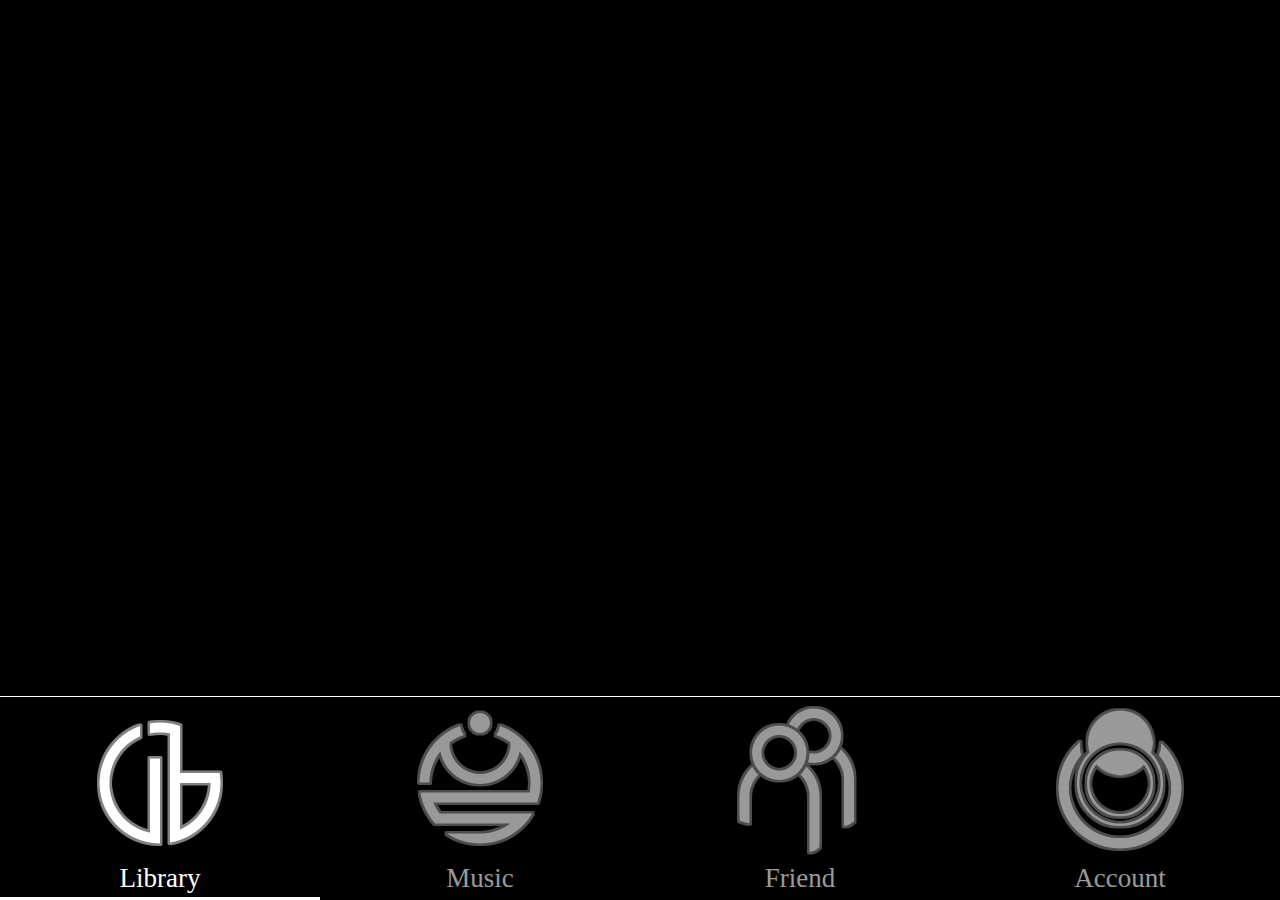
==== index.html @ 606f6728 "path changed" ====
<html>
<head>
<meta name="viewport" content="width=device-width, initial-scale=1.0" charset="utf-8">
</head>
<body>
<script src='plugins/jquery-3.3.1.min.js'></script>
<link rel='stylesheet' type='text/css' href='index.css'>
<script src='index.js'></script>

<!-- BEGIN navigation -->
<link rel='stylesheet' type='text/css' href='components/navigation.css'>
	<div id='navigation'>
		<div>
			<img src='assets/library.white.png'><br>
			<span><script>document.write(R.lang.library)</script></span>
		</div>
		<div>
			<img src='assets/music.white.png'><br>
			<span><script>document.write(R.lang.music)</script></span>
		</div>
		<div>
			<img src='assets/friend.white.png'><br>
			<span><script>document.write(R.lang.friend)</script></span>
		</div>
		<div>
			<img src='assets/account.white.png'><br>
			<span><script>document.write(R.lang.account)</script></span>
		</div>
	</div>
<script src='components/navigation.js'></script>
<!-- END navigation -->


</body></html>
---- index.css ----
html, body {
	margin: 0;
	padding: 0;
}
---- components/navigation.css ----
#navigation {
	position: fixed;
	bottom: 0;
	width: 100vw;
	text-align: center;
	border-top: 1px solid;
}

#navigation div {
	width: 25vw;
	float: left;
	padding: 6px 0;
	opacity: 0.6;
}

#navigation img {
	width: 50%;
}

#navigation span {
	font-size: 3vmin;
}

#navigation div.on {
	opacity: 1;
	padding-bottom: 3px;
	border-bottom: 3px solid;
}

#navigation.black {
	background-color: black;
}
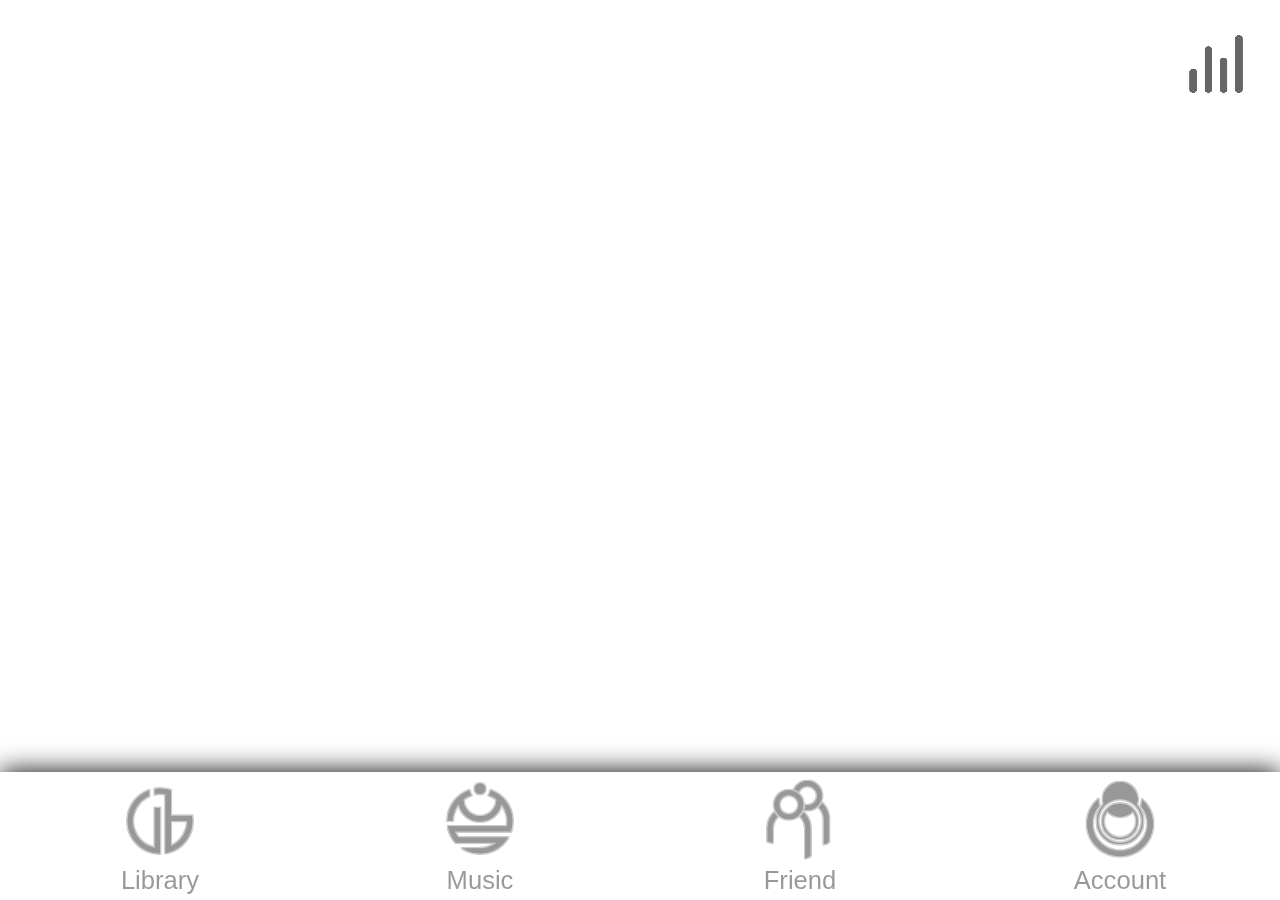
==== commit 2093f2f3: "2018-4-21" ====
--- a/index.html
+++ b/index.html
@@ -1,34 +1,70 @@
+<!DOCTYPE html>
 <html>
 <head>
-<meta name="viewport" content="width=device-width, initial-scale=1.0" charset="utf-8">
+<meta charset="utf-8">
+<title>PlayerTestV3</title>
+<meta name="viewport" content="width=device-width, initial-scale=1.0, user-scalable=0, minimum-scale=1.0, maximum-scale=1.0">
+<link rel='stylesheet' type='text/css' href='components/navigation.css'>
+<link rel='stylesheet' type='text/css' href='components/playerEntry.css'>
+
+<link rel='stylesheet' type='text/css' href='index.css'>
 </head>
 <body>
 <script src='plugins/jquery-3.3.1.min.js'></script>
-<link rel='stylesheet' type='text/css' href='index.css'>
+<script src='plugins/transform.js'></script>
+<script src='plugins/alloy_touch.js'></script>
+
+<script src='components/navigation.js'></script>
+<script src='components/playerEntry.js'></script>
+
 <script src='index.js'></script>
 
-<!-- BEGIN navigation -->
-<link rel='stylesheet' type='text/css' href='components/navigation.css'>
+<div class='activity' id='mainActivity'>
+	<!-- BEGIN container -->
+	<div id='container'>
+	
+	</div>
+	<!-- END container -->
+
+	<!-- BEGIN playerEntry -->
+	<div id='playerEntry'>
+		<canvas width='320' height='320'>
+			?
+		</canvas>
+	</div>
+	<!-- END playerEntry -->
+	
+	<!-- BEGIN navigation -->
 	<div id='navigation'>
 		<div>
-			<img src='assets/library.white.png'><br>
-			<span><script>document.write(R.lang.library)</script></span>
+			<img src='assets/library.white.png'>
+			<span><script>document.write(R.string.library)</script></span>
 		</div>
 		<div>
-			<img src='assets/music.white.png'><br>
-			<span><script>document.write(R.lang.music)</script></span>
+			<img src='assets/music.white.png'>
+			<span><script>document.write(R.string.music)</script></span>
 		</div>
 		<div>
-			<img src='assets/friend.white.png'><br>
-			<span><script>document.write(R.lang.friend)</script></span>
+			<img src='assets/friend.white.png'>
+			<span><script>document.write(R.string.friend)</script></span>
 		</div>
 		<div>
-			<img src='assets/account.white.png'><br>
-			<span><script>document.write(R.lang.account)</script></span>
+			<img src='assets/account.white.png'>
+			<span><script>document.write(R.string.account)</script></span>
 		</div>
 	</div>
-<script src='components/navigation.js'></script>
-<!-- END navigation -->
+	<!-- END navigation -->
+</div>
 
+<!-- Ready -->
+<script>
+/* Initialize components */
+var playerEntry = new PlayerEntry();
+var navigation = new Navigation();
 
-</body></html>+/* Prepare */
+refreshColor();
+linking();
+</script>
+</body>
+</html>--- a/components/navigation.css
+++ b/components/navigation.css
@@ -1,32 +1,76 @@
+:root {
+	--navigation-height: 10vmax;
+	--navigation-opacity-off: 0.4;
+	--navigation-opacity-on: 1;
+	--navigation-bg-black: rgba(0,0,0,0.8);
+	--navigation-bg-white: rgba(255,255,255,0.8);
+	--navigation-divAnimeTime: 0.5s;
+	--navigation-front-end-padding: 6px;
+	--navigation-font-size: 2vmax;
+	--navigation-shadow: 0 0 2vmax;
+}
+
 #navigation {
 	position: fixed;
+	left: 0;
 	bottom: 0;
 	width: 100vw;
 	text-align: center;
-	border-top: 1px solid;
+	height: var(--navigation-height);
+	box-shadow: var(--navigation-shadow);
+	background-color: var(--navigation-bg-white);
 }
 
-#navigation div {
+#navigation > div {
 	width: 25vw;
 	float: left;
-	padding: 6px 0;
-	opacity: 0.6;
+	padding: var(--navigation-front-end-padding) 0;
+	opacity: var(--navigation-opacity-off);
+	animation: navigationDivOff var(--navigation-divAnimeTime) linear;
 }
 
 #navigation img {
-	width: 50%;
+	height: calc(
+		var(--navigation-height)
+		- var(--navigation-font-size)
+		- (var(--navigation-front-end-padding) * 2)
+		- (var(--navigation-front-end-padding) / 2)
+		- 1px
+	);
+	max-width: 90%;
 }
 
 #navigation span {
-	font-size: 3vmin;
+	display: block;
+	font-size: var(--navigation-font-size);
+	line-height: var(--navigation-font-size);
 }
 
-#navigation div.on {
-	opacity: 1;
-	padding-bottom: 3px;
-	border-bottom: 3px solid;
+#navigation > div.on {
+	opacity: var(--navigation-opacity-on);
+	padding-bottom: calc(var(--navigation-front-end-padding) / 2);
+	border-bottom: calc(var(--navigation-front-end-padding) / 2) solid;
+	animation: navigationDivOn var(--navigation-divAnimeTime) linear;
 }
 
 #navigation.black {
-	background-color: black;
+	background-color: var(--navigation-bg-black);
+}
+
+@keyframes navigationDivOn {
+	from {
+		opacity: var(--navigation-opacity-off);
+		border-radius: calc(var(--navigation-font-size) * 1.5);
+	} to {
+		opacity: var(--navigation-opacity-on);
+		border-radius: 0;
+	}
+}
+
+@keyframes navigationDivOff {
+	from {
+		opacity: var(--navigation-opacity-on);
+	} to {
+		opacity: var(--navigation-opacity-off);
+	}
 }--- a/components/playerEntry.css
+++ b/components/playerEntry.css
@@ -0,0 +1,24 @@
+:root {
+	--playerEntry-height: 10vmax;
+	--playerEntry-stop-opacity: 0.6;
+	--playerEntry-run-opacity: 1;
+}
+
+#playerEntry {
+	position: fixed;
+	top: 0;
+	right: 0;
+	height: var(--playerEntry-height);
+	width: var(--playerEntry-height);
+	opacity: var(--playerEntry-stop-opacity);
+}
+
+#playerEntry canvas {
+	width: 60%;
+	height: 50%;
+	margin: 25% 20%;
+}
+
+#playerEntry.run {
+	opacity: var(--playerEntry-run-opacity);
+}--- a/index.css
+++ b/index.css
@@ -1,4 +1,18 @@
 html, body {
 	margin: 0;
 	padding: 0;
+	font-family: Arial, Helvetica, sans-serif;
+}
+
+.activity {
+	position: fixed;
+	left: 0;
+	top: 0;
+	height: 100vh;
+	width: 100vw;
+	display: none;
+}
+
+#mainActivity {
+	display: initial;
 }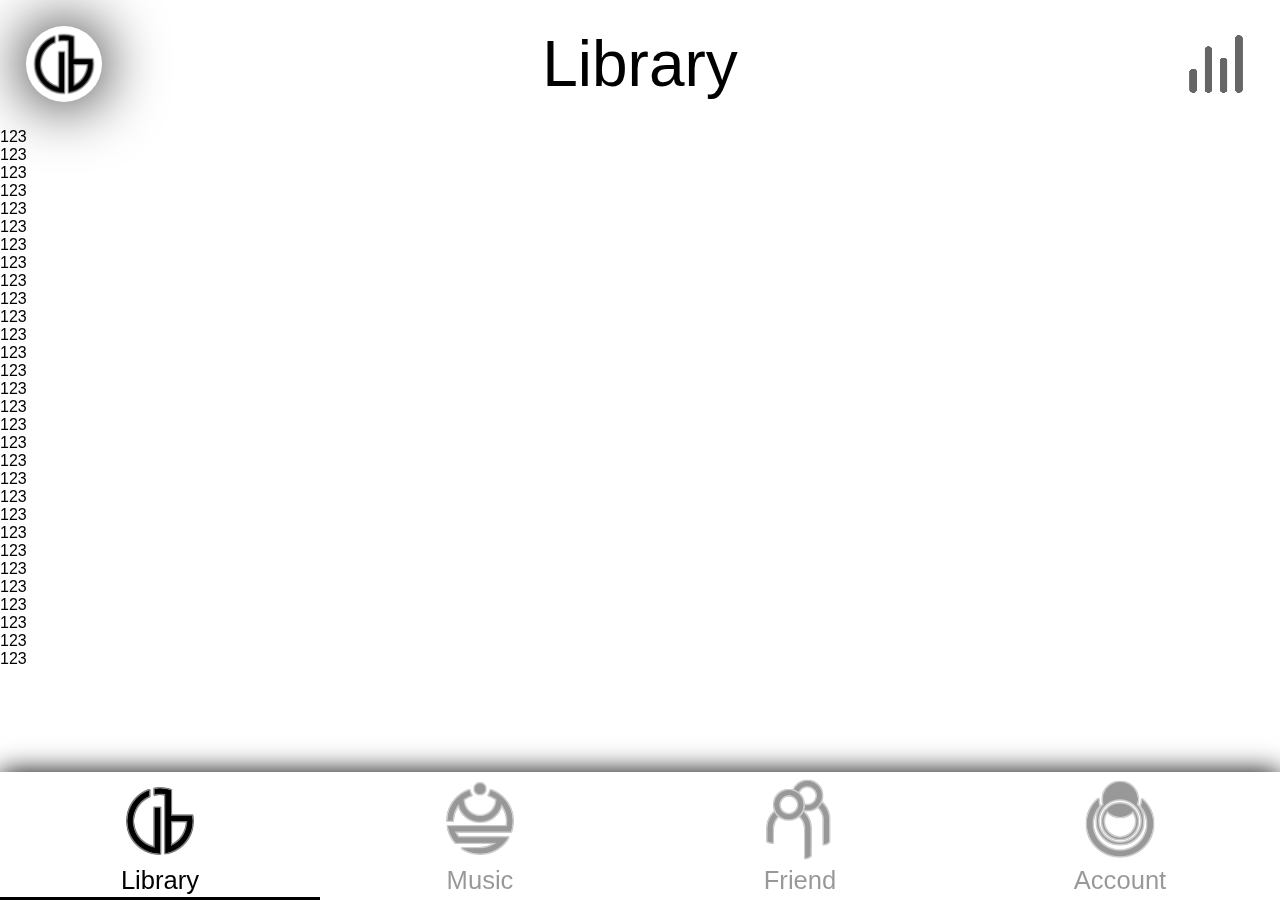
==== commit 6b26f227: "2018-04-22" ====
--- a/index.html
+++ b/index.html
@@ -4,8 +4,10 @@
 <meta charset="utf-8">
 <title>PlayerTestV3</title>
 <meta name="viewport" content="width=device-width, initial-scale=1.0, user-scalable=0, minimum-scale=1.0, maximum-scale=1.0">
+
 <link rel='stylesheet' type='text/css' href='components/navigation.css'>
 <link rel='stylesheet' type='text/css' href='components/playerEntry.css'>
+<link rel='stylesheet' type='text/css' href='components/library.css'>
 
 <link rel='stylesheet' type='text/css' href='index.css'>
 </head>
@@ -16,25 +18,38 @@
 
 <script src='components/navigation.js'></script>
 <script src='components/playerEntry.js'></script>
+<script src='components/library.js'></script>
 
 <script src='index.js'></script>
 
-<div class='activity' id='mainActivity'>
-	<!-- BEGIN container -->
-	<div id='container'>
-	
+<!-- Storyboard Entry -->
+<div class='activity'>
+	<div class='container'>
+		<!-- Component library --><div id='library'>
+			<div>
+				<img src='assets/library.white.png'><div><script>document.write(R.string.library)</script></div>
+			</div>
+			<div><script>for(abc=0;abc<30;abc++){document.write('123<br>')}</script></div>
+		</div><!-- Component music --><div id='music'>
+			<div><script>document.write(R.string.music)</script></div>
+			<div></div>
+		</div><!-- Component friend --><div id='friend'>
+			<div><script>document.write(R.string.friend)</script></div>
+			<div></div>
+		</div><!-- Component account --><div id='account'>
+			<div><script>document.write(R.string.account)</script></div>
+			<div></div>
+		</div>
 	</div>
-	<!-- END container -->
 
-	<!-- BEGIN playerEntry -->
+	<!-- Component playerEntry -->
 	<div id='playerEntry'>
 		<canvas width='320' height='320'>
 			?
 		</canvas>
 	</div>
-	<!-- END playerEntry -->
 	
-	<!-- BEGIN navigation -->
+	<!-- Component navigation -->
 	<div id='navigation'>
 		<div>
 			<img src='assets/library.white.png'>
@@ -53,7 +68,10 @@
 			<span><script>document.write(R.string.account)</script></span>
 		</div>
 	</div>
-	<!-- END navigation -->
+</div>
+
+<div class='activity'>
+
 </div>
 
 <!-- Ready -->
@@ -61,10 +79,14 @@
 /* Initialize components */
 var playerEntry = new PlayerEntry();
 var navigation = new Navigation();
+var library = new Library();
 
 /* Prepare */
 refreshColor();
 linking();
+
+/* TEST AREA */
+
 </script>
 </body>
 </html>--- a/components/library.css
+++ b/components/library.css
@@ -0,0 +1,40 @@
+:root {
+	
+}
+
+#library > div:last-child {
+	padding-top: var(--index-header-height);
+	padding-bottom: var(--navigation-height);
+	min-height: calc(100vh - var(--navigation-height) - var(--index-header-height));
+}
+
+#library > div:first-child {
+	height: calc(var(--index-header-height) - 1px);
+	background-color: var(--navigation-bg-white);
+	position: fixed;
+	top: 0;
+	left: 0;
+	width: 100vw;
+	z-index: 1;
+}
+
+#library > div.black {
+	background-color: var(--navigation-bg-black);
+}
+
+#library > div:first-child img {
+	border-radius: 50%;
+	margin: calc(var(--index-header-height) * 0.2);
+	height: calc(var(--index-header-height) * 0.6);
+	width: calc(var(--index-header-height) * 0.6);
+	box-shadow: var(--index-header-icon-shadow);
+}
+
+#library > div:first-child div {
+	text-align: center;
+	font-size: var(--index-header-font-size);
+	width: calc(100% - var(--index-header-height) * 2);
+	display: inline-block;
+	line-height: var(--index-header-height);
+	vertical-align: top;
+}--- a/index.css
+++ b/index.css
@@ -1,18 +1,39 @@
+:root {
+	--index-number-of-nav-pages: 4;
+	--index-header-image-width: 20vmax;
+	--index-header-height: 10vmax;
+	--index-header-icon-shadow: 0 0 5vmax;
+	--index-header-font-size: 5vmax;
+}
+
 html, body {
 	margin: 0;
 	padding: 0;
 	font-family: Arial, Helvetica, sans-serif;
 }
 
-.activity {
+body > .activity {
 	position: fixed;
 	left: 0;
 	top: 0;
 	height: 100vh;
 	width: 100vw;
-	display: none;
+	transform:translateX(100vw);
 }
 
-#mainActivity {
-	display: initial;
+body > .activity:first-of-type {
+	transform:translateX(0);
+}
+
+body > .activity > .container {
+	height: 100vh;
+	width: calc(100vw * var(--index-number-of-nav-pages));
+	white-space: nowrap;
+	overflow: scroll;
+}
+
+body > .activity > .container > div {
+	width: 100vw;
+	display: inline-block;
+	vertical-align: top;
 }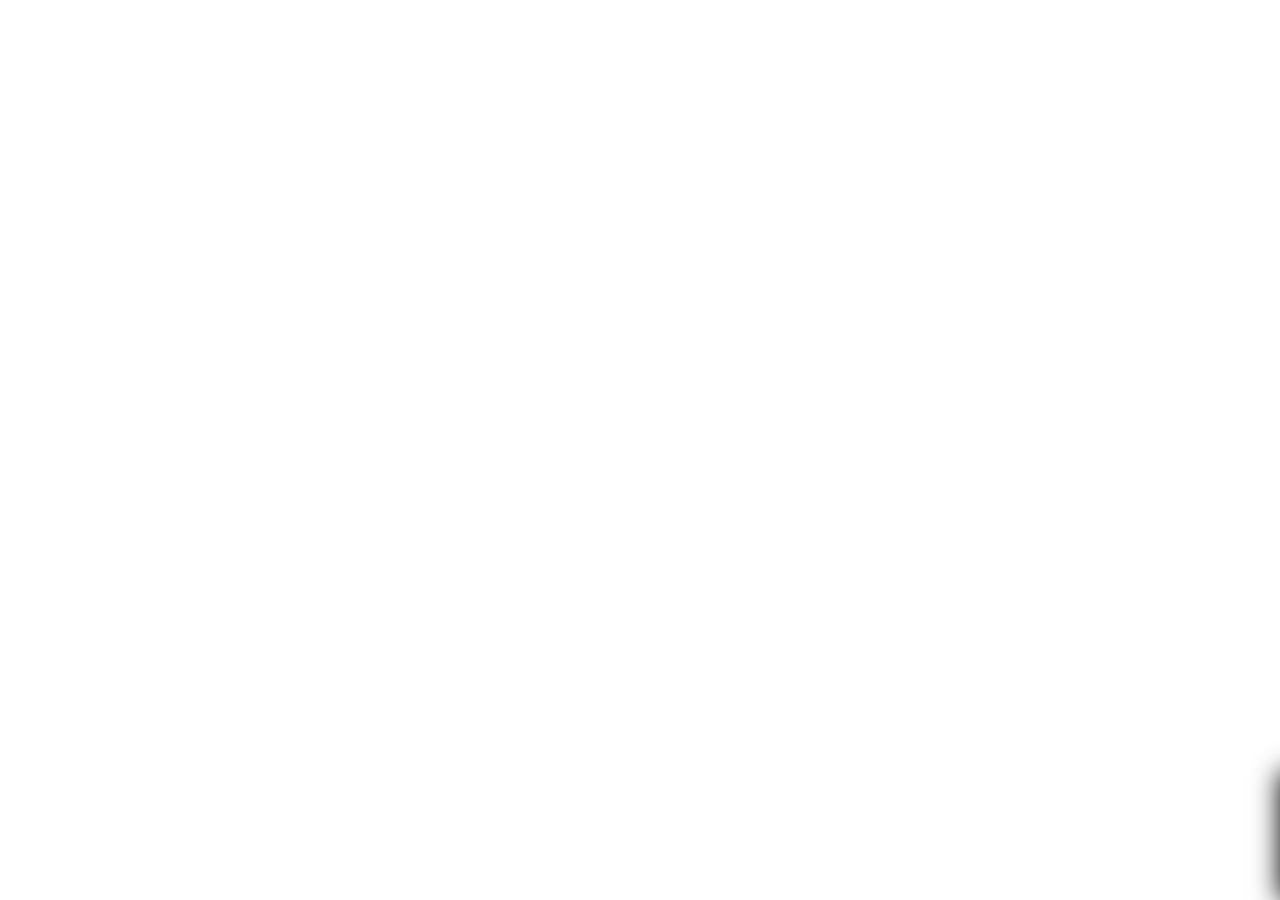
==== commit e6e8ed0b: "2018-4-23" ====
--- a/index.html
+++ b/index.html
@@ -5,9 +5,12 @@
 <title>PlayerTestV3</title>
 <meta name="viewport" content="width=device-width, initial-scale=1.0, user-scalable=0, minimum-scale=1.0, maximum-scale=1.0">
 
-<link rel='stylesheet' type='text/css' href='components/navigation.css'>
-<link rel='stylesheet' type='text/css' href='components/playerEntry.css'>
-<link rel='stylesheet' type='text/css' href='components/library.css'>
+<link rel='stylesheet' type='text/css' href='mainActivity/navigation.css'>
+<link rel='stylesheet' type='text/css' href='mainActivity/playerEntry.css'>
+<link rel='stylesheet' type='text/css' href='mainActivity/library.css'>
+<link rel='stylesheet' type='text/css' href='mainActivity/music.css'>
+<link rel='stylesheet' type='text/css' href='mainActivity/friend.css'>
+<link rel='stylesheet' type='text/css' href='mainActivity/account.css'>
 
 <link rel='stylesheet' type='text/css' href='index.css'>
 </head>
@@ -16,28 +19,37 @@
 <script src='plugins/transform.js'></script>
 <script src='plugins/alloy_touch.js'></script>
 
-<script src='components/navigation.js'></script>
-<script src='components/playerEntry.js'></script>
-<script src='components/library.js'></script>
+<script src='mainActivity/navigation.js'></script>
+<script src='mainActivity/playerEntry.js'></script>
+<script src='mainActivity/library.js'></script>
+<script src='mainActivity/music.js'></script>
+<script src='mainActivity/friend.js'></script>
+<script src='mainActivity/account.js'></script>
 
 <script src='index.js'></script>
 
 <!-- Storyboard Entry -->
-<div class='activity'>
+<div class='activity' id='mainActivity'>
 	<div class='container'>
 		<!-- Component library --><div id='library'>
 			<div>
-				<img src='assets/library.white.png'><div><script>document.write(R.string.library)</script></div>
+				<img src='assets/library.white.png'><div><script>document.write(R.string.search)</script></div>
 			</div>
-			<div><script>for(abc=0;abc<30;abc++){document.write('123<br>')}</script></div>
+			<div></div>
 		</div><!-- Component music --><div id='music'>
-			<div><script>document.write(R.string.music)</script></div>
+			<div>
+				<img src='assets/music.white.png'><div><script>document.write(R.string.music)</script></div>
+			</div>
 			<div></div>
 		</div><!-- Component friend --><div id='friend'>
-			<div><script>document.write(R.string.friend)</script></div>
+			<div>
+				<img src='assets/friend.white.png'><div><script>document.write(R.string.friend)</script></div>
+			</div>
 			<div></div>
 		</div><!-- Component account --><div id='account'>
-			<div><script>document.write(R.string.account)</script></div>
+			<div>
+				<img src='assets/account.white.png'><div><script>document.write(R.string.account)</script></div>
+			</div>
 			<div></div>
 		</div>
 	</div>
@@ -70,16 +82,21 @@
 	</div>
 </div>
 
-<div class='activity'>
-
+<div class='activity' id='playerActivity'>
+	
 </div>
 
-<!-- Ready -->
 <script>
+/* Ready */
+setupLocalStorage();
+
 /* Initialize components */
 var playerEntry = new PlayerEntry();
 var navigation = new Navigation();
 var library = new Library();
+var music = new Music();
+var friend = new Friend();
+var account = new Account();
 
 /* Prepare */
 refreshColor();
--- a/mainActivity/navigation.css
+++ b/mainActivity/navigation.css
@@ -0,0 +1,76 @@
+:root {
+	--navigation-height: 10vmax;
+	--navigation-opacity-off: 0.4;
+	--navigation-opacity-on: 1;
+	--navigation-bg-black: rgba(0,0,0,0.8);
+	--navigation-bg-white: rgba(255,255,255,0.8);
+	--navigation-divAnimeTime: 0.5s;
+	--navigation-front-end-padding: 6px;
+	--navigation-font-size: 2vmax;
+	--navigation-shadow: 0 0 2vmax;
+}
+
+#navigation {
+	position: fixed;
+	left: 0;
+	bottom: 0;
+	width: 100vw;
+	text-align: center;
+	height: var(--navigation-height);
+	box-shadow: var(--navigation-shadow);
+	background-color: var(--navigation-bg-white);
+}
+
+#navigation > div {
+	width: 25vw;
+	float: left;
+	padding: var(--navigation-front-end-padding) 0;
+	opacity: var(--navigation-opacity-off);
+	animation: navigationDivOff var(--navigation-divAnimeTime) linear;
+}
+
+#navigation img {
+	height: calc(
+		var(--navigation-height)
+		- var(--navigation-font-size)
+		- (var(--navigation-front-end-padding) * 2)
+		- (var(--navigation-front-end-padding) / 2)
+		- 1px
+	);
+	max-width: 90%;
+}
+
+#navigation span {
+	display: block;
+	font-size: var(--navigation-font-size);
+	line-height: var(--navigation-font-size);
+}
+
+#navigation > div.on {
+	opacity: var(--navigation-opacity-on);
+	padding-bottom: calc(var(--navigation-front-end-padding) / 2);
+	border-bottom: calc(var(--navigation-front-end-padding) / 2) solid;
+	animation: navigationDivOn var(--navigation-divAnimeTime) linear;
+}
+
+#navigation.black {
+	background-color: var(--navigation-bg-black);
+}
+
+@keyframes navigationDivOn {
+	from {
+		opacity: var(--navigation-opacity-off);
+		border-radius: calc(var(--navigation-font-size) * 1.5);
+	} to {
+		opacity: var(--navigation-opacity-on);
+		border-radius: 0;
+	}
+}
+
+@keyframes navigationDivOff {
+	from {
+		opacity: var(--navigation-opacity-on);
+	} to {
+		opacity: var(--navigation-opacity-off);
+	}
+}--- a/mainActivity/playerEntry.css
+++ b/mainActivity/playerEntry.css
@@ -0,0 +1,28 @@
+:root {
+	--playerEntry-height: 10vmax;
+	--playerEntry-stop-opacity: 0.6;
+	--playerEntry-run-opacity: 1;
+}
+
+#playerEntry {
+	position: fixed;
+	top: 0;
+	right: 0;
+	height: var(--playerEntry-height);
+	width: var(--playerEntry-height);
+	opacity: var(--playerEntry-stop-opacity);
+}
+
+#playerEntry:active {
+	opacity: var(--playerEntry-run-opacity);
+}
+
+#playerEntry canvas {
+	width: 60%;
+	height: 50%;
+	margin: 25% 20%;
+}
+
+#playerEntry.run {
+	opacity: var(--playerEntry-run-opacity);
+}--- a/mainActivity/library.css
+++ b/mainActivity/library.css
@@ -0,0 +1,54 @@
+:root {
+	--library-search-border-width: 2px;
+	--library-opacity-on: 1;
+	--library-opacity-off: 0.6;
+}
+
+#library > div:last-child {
+	padding-top: var(--index-header-height);
+	padding-bottom: var(--navigation-height);
+	min-height: calc(100vh - var(--navigation-height) - var(--index-header-height));
+}
+
+#library > div:first-child {
+	height: calc(var(--index-header-height) - 1px);
+	background-color: var(--navigation-bg-white);
+	position: fixed;
+	top: 0;
+	width: 100vw;
+	z-index: 1;
+}
+
+#library > div.black {
+	background-color: var(--navigation-bg-black);
+}
+
+#library > div:first-child img {
+	border-radius: 50%;
+	margin: calc(var(--index-header-height) * 0.2);
+	height: calc(var(--index-header-height) * 0.6);
+	width: calc(var(--index-header-height) * 0.6);
+	box-shadow: var(--index-header-icon-shadow);
+	opacity: var(--library-opacity-off);
+}
+
+#library > div:first-child img:active {
+	opacity: var(--library-opacity-on);
+}
+
+#library > div:first-child div {
+	vertical-align: top;
+	text-align: center;
+	font-size: calc(var(--index-header-font-size) / 2);
+	width: calc(100% - var(--index-header-height) * 3);
+	display: inline-block;
+	line-height: calc(var(--index-header-height) / 2);
+	border-radius: calc(var(--index-header-font-size) / 2);
+	border: var(--library-search-border-width) solid;
+	opacity: var(--library-opacity-off);
+	margin: calc(var(--index-header-height) / 4 - var(--library-search-border-width)) calc(var(--index-header-height) / 2);
+}
+
+#library > div:first-child div:active {
+	opacity: var(--library-opacity-on);
+}--- a/mainActivity/music.css
+++ b/mainActivity/music.css
@@ -0,0 +1,46 @@
+:root {
+	--music-search-border-width: 2px;
+	--music-opacity-on: 1;
+	--music-opacity-off: 0.6;
+}
+
+#music > div:last-child {
+	padding-top: var(--index-header-height);
+	padding-bottom: var(--navigation-height);
+	min-height: calc(100vh - var(--navigation-height) - var(--index-header-height));
+}
+
+#music > div:first-child {
+	height: calc(var(--index-header-height) - 1px);
+	background-color: var(--navigation-bg-white);
+	position: fixed;
+	top: 0;
+	width: 100vw;
+	z-index: 1;
+}
+
+#music > div.black {
+	background-color: var(--navigation-bg-black);
+}
+
+#music > div:first-child img {
+	border-radius: 50%;
+	margin: calc(var(--index-header-height) * 0.2);
+	height: calc(var(--index-header-height) * 0.6);
+	width: calc(var(--index-header-height) * 0.6);
+	box-shadow: var(--index-header-icon-shadow);
+	opacity: var(--music-opacity-off);
+}
+
+#music > div:first-child img:active {
+	opacity: var(--music-opacity-on);
+}
+
+#music > div:first-child div {
+	vertical-align: top;
+	text-align: center;
+	font-size: calc(var(--index-header-font-size));
+	width: calc(100% - var(--index-header-height) * 2);
+	display: inline-block;
+	line-height: calc(var(--index-header-height));
+}--- a/mainActivity/friend.css
+++ b/mainActivity/friend.css
@@ -0,0 +1,46 @@
+:root {
+	--friend-search-border-width: 2px;
+	--friend-opacity-on: 1;
+	--friend-opacity-off: 0.6;
+}
+
+#friend > div:last-child {
+	padding-top: var(--index-header-height);
+	padding-bottom: var(--navigation-height);
+	min-height: calc(100vh - var(--navigation-height) - var(--index-header-height));
+}
+
+#friend > div:first-child {
+	height: calc(var(--index-header-height) - 1px);
+	background-color: var(--navigation-bg-white);
+	position: fixed;
+	top: 0;
+	width: 100vw;
+	z-index: 1;
+}
+
+#friend > div.black {
+	background-color: var(--navigation-bg-black);
+}
+
+#friend > div:first-child img {
+	border-radius: 50%;
+	margin: calc(var(--index-header-height) * 0.2);
+	height: calc(var(--index-header-height) * 0.6);
+	width: calc(var(--index-header-height) * 0.6);
+	box-shadow: var(--index-header-icon-shadow);
+	opacity: var(--friend-opacity-off);
+}
+
+#friend > div:first-child img:active {
+	opacity: var(--friend-opacity-on);
+}
+
+#friend > div:first-child div {
+	vertical-align: top;
+	text-align: center;
+	font-size: calc(var(--index-header-font-size));
+	width: calc(100% - var(--index-header-height) * 2);
+	display: inline-block;
+	line-height: calc(var(--index-header-height));
+}--- a/mainActivity/account.css
+++ b/mainActivity/account.css
@@ -0,0 +1,46 @@
+:root {
+	--account-search-border-width: 2px;
+	--account-opacity-on: 1;
+	--account-opacity-off: 0.6;
+}
+
+#account > div:last-child {
+	padding-top: var(--index-header-height);
+	padding-bottom: var(--navigation-height);
+	min-height: calc(100vh - var(--navigation-height) - var(--index-header-height));
+}
+
+#account > div:first-child {
+	height: calc(var(--index-header-height) - 1px);
+	background-color: var(--navigation-bg-white);
+	position: fixed;
+	top: 0;
+	width: 100vw;
+	z-index: 1;
+}
+
+#account > div.black {
+	background-color: var(--navigation-bg-black);
+}
+
+#account > div:first-child img {
+	border-radius: 50%;
+	margin: calc(var(--index-header-height) * 0.2);
+	height: calc(var(--index-header-height) * 0.6);
+	width: calc(var(--index-header-height) * 0.6);
+	box-shadow: var(--index-header-icon-shadow);
+	opacity: var(--account-opacity-off);
+}
+
+#account > div:first-child img:active {
+	opacity: var(--account-opacity-on);
+}
+
+#account > div:first-child div {
+	vertical-align: top;
+	text-align: center;
+	font-size: calc(var(--index-header-font-size));
+	width: calc(100% - var(--index-header-height) * 2);
+	display: inline-block;
+	line-height: calc(var(--index-header-height));
+}--- a/index.css
+++ b/index.css
@@ -21,7 +21,7 @@
 	transform:translateX(100vw);
 }
 
-body > .activity:first-of-type {
+body > .activity:nth-of-type(2) {
 	transform:translateX(0);
 }
 
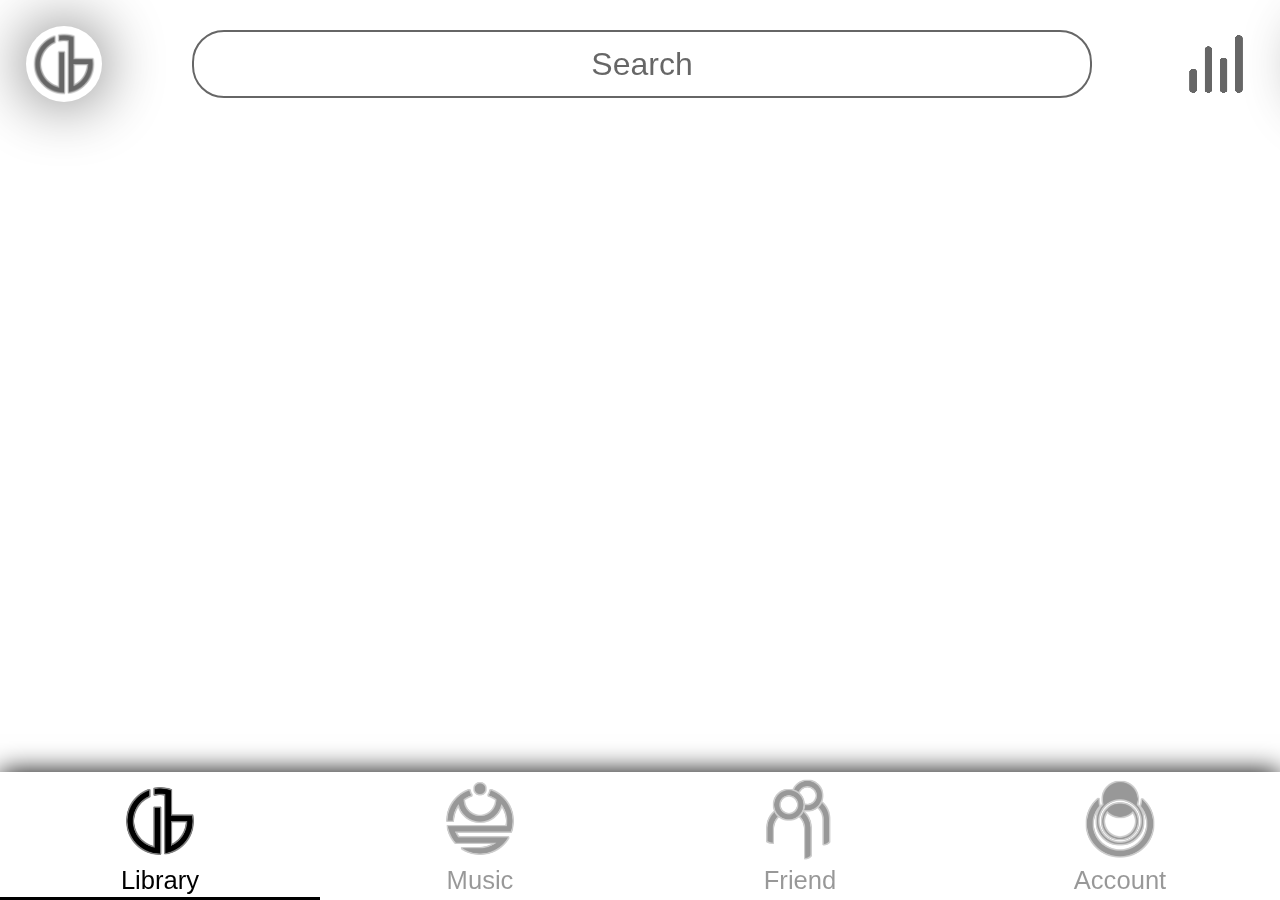
==== commit f7de839b: "20180424" ====
--- a/index.html
+++ b/index.html
@@ -5,12 +5,15 @@
 <title>PlayerTestV3</title>
 <meta name="viewport" content="width=device-width, initial-scale=1.0, user-scalable=0, minimum-scale=1.0, maximum-scale=1.0">
 
+<link rel='stylesheet' type='text/css' href='playerEntry/playerEntry.css'>
+
 <link rel='stylesheet' type='text/css' href='mainActivity/navigation.css'>
-<link rel='stylesheet' type='text/css' href='mainActivity/playerEntry.css'>
 <link rel='stylesheet' type='text/css' href='mainActivity/library.css'>
 <link rel='stylesheet' type='text/css' href='mainActivity/music.css'>
 <link rel='stylesheet' type='text/css' href='mainActivity/friend.css'>
 <link rel='stylesheet' type='text/css' href='mainActivity/account.css'>
+
+<link rel='stylesheet' type='text/css' href='playerActivity/controller.css'>
 
 <link rel='stylesheet' type='text/css' href='index.css'>
 </head>
@@ -19,12 +22,15 @@
 <script src='plugins/transform.js'></script>
 <script src='plugins/alloy_touch.js'></script>
 
+<script src='playerEntry/playerEntry.js'></script>
+
 <script src='mainActivity/navigation.js'></script>
-<script src='mainActivity/playerEntry.js'></script>
 <script src='mainActivity/library.js'></script>
 <script src='mainActivity/music.js'></script>
 <script src='mainActivity/friend.js'></script>
 <script src='mainActivity/account.js'></script>
+
+<script src='playerActivity/controller.js'></script>
 
 <script src='index.js'></script>
 
@@ -32,33 +38,26 @@
 <div class='activity' id='mainActivity'>
 	<div class='container'>
 		<!-- Component library --><div id='library'>
-			<div>
+			<div class='body'></div>
+			<div class='header'>
 				<img src='assets/library.white.png'><div><script>document.write(R.string.search)</script></div>
 			</div>
-			<div></div>
 		</div><!-- Component music --><div id='music'>
-			<div>
+			<div class='body'></div>
+			<div class='header'>
 				<img src='assets/music.white.png'><div><script>document.write(R.string.music)</script></div>
 			</div>
-			<div></div>
 		</div><!-- Component friend --><div id='friend'>
-			<div>
+			<div class='body'></div>
+			<div class='header'>
 				<img src='assets/friend.white.png'><div><script>document.write(R.string.friend)</script></div>
 			</div>
-			<div></div>
 		</div><!-- Component account --><div id='account'>
-			<div>
+			<div class='body'></div>
+			<div class='header'>
 				<img src='assets/account.white.png'><div><script>document.write(R.string.account)</script></div>
 			</div>
-			<div></div>
 		</div>
-	</div>
-
-	<!-- Component playerEntry -->
-	<div id='playerEntry'>
-		<canvas width='320' height='320'>
-			?
-		</canvas>
 	</div>
 	
 	<!-- Component navigation -->
@@ -82,8 +81,39 @@
 	</div>
 </div>
 
+<div class='entry' id='playerEntry'>
+	<canvas width='320' height='320'>
+		?
+	</canvas>
+</div>
+
 <div class='activity' id='playerActivity'>
-	
+	<!-- Component navigation -->
+	<div id='controller'>
+		<div class='options'>
+			<div id='favourite'><img src='assets/favourite.white.png'></div>
+			<div id='download'><img src='assets/download.white.png'></div>
+			<div id='talk'><img src='assets/talk.white.png'></div>
+			<div id='menu'><img src='assets/menu.white.png'></div>
+		</div>
+		<div class='progress'>
+			<div id='pass'>00:00</div>
+			<div id='bar'>
+				<div id='total'>
+					<div id='loaded'></div>
+					<div id='current'><span id='button'></span></div>
+				</div>
+			</div>
+			<div id='left'>??:??</div>
+		</div>
+		<div class='controls'>
+			<div id='mode'><img src='assets/normal.white.png'></div>
+			<div id='prev'><img src='assets/prev.white.png'></div>
+			<div id='play'><img src='assets/play.white.png'></div>
+			<div id='next'><img src='assets/next.white.png'></div>
+			<div id='list'><img src='assets/playlist.white.png'></div>
+		</div>
+	</div>
 </div>
 
 <script>
@@ -97,6 +127,7 @@
 var music = new Music();
 var friend = new Friend();
 var account = new Account();
+var controller = new Controller();
 
 /* Prepare */
 refreshColor();
--- a/playerEntry/playerEntry.css
+++ b/playerEntry/playerEntry.css
@@ -0,0 +1,38 @@
+:root {
+	--playerEntry-height: 10vmax;
+	--playerEntry-stop-opacity: 0.6;
+	--playerEntry-run-opacity: 1;
+}
+
+#playerEntry {
+	position: fixed;
+	top: 0;
+	right: 0;
+	height: var(--playerEntry-height);
+	width: var(--playerEntry-height);
+	opacity: var(--playerEntry-stop-opacity);
+}
+
+#playerEntry:active {
+	opacity: var(--playerEntry-run-opacity);
+}
+
+#playerEntry canvas {
+	width: 60%;
+	height: 50%;
+	margin: 25% 20%;
+}
+
+#playerEntry.run {
+	animation: playerEntryRun 2s linear infinite;
+}
+
+@keyframes playerEntryRun {
+	0% {
+		opacity: var(--playerEntry-run-opacity);
+	} 50% {
+		opacity: var(--playerEntry-stop-opacity);
+	} 100% {
+		opacity: var(--playerEntry-run-opacity);
+	}
+}--- a/mainActivity/library.css
+++ b/mainActivity/library.css
@@ -4,26 +4,25 @@
 	--library-opacity-off: 0.6;
 }
 
-#library > div:last-child {
+#library .body {
 	padding-top: var(--index-header-height);
 	padding-bottom: var(--navigation-height);
 	min-height: calc(100vh - var(--navigation-height) - var(--index-header-height));
 }
 
-#library > div:first-child {
+#library .header {
 	height: calc(var(--index-header-height) - 1px);
 	background-color: var(--navigation-bg-white);
 	position: fixed;
 	top: 0;
 	width: 100vw;
-	z-index: 1;
 }
 
 #library > div.black {
 	background-color: var(--navigation-bg-black);
 }
 
-#library > div:first-child img {
+#library .header img {
 	border-radius: 50%;
 	margin: calc(var(--index-header-height) * 0.2);
 	height: calc(var(--index-header-height) * 0.6);
@@ -32,11 +31,11 @@
 	opacity: var(--library-opacity-off);
 }
 
-#library > div:first-child img:active {
+#library .header img:active {
 	opacity: var(--library-opacity-on);
 }
 
-#library > div:first-child div {
+#library .header div {
 	vertical-align: top;
 	text-align: center;
 	font-size: calc(var(--index-header-font-size) / 2);
@@ -49,6 +48,6 @@
 	margin: calc(var(--index-header-height) / 4 - var(--library-search-border-width)) calc(var(--index-header-height) / 2);
 }
 
-#library > div:first-child div:active {
+#library .header div:active {
 	opacity: var(--library-opacity-on);
 }--- a/mainActivity/music.css
+++ b/mainActivity/music.css
@@ -4,26 +4,25 @@
 	--music-opacity-off: 0.6;
 }
 
-#music > div:last-child {
+#music .body {
 	padding-top: var(--index-header-height);
 	padding-bottom: var(--navigation-height);
 	min-height: calc(100vh - var(--navigation-height) - var(--index-header-height));
 }
 
-#music > div:first-child {
+#music .header {
 	height: calc(var(--index-header-height) - 1px);
 	background-color: var(--navigation-bg-white);
 	position: fixed;
 	top: 0;
 	width: 100vw;
-	z-index: 1;
 }
 
 #music > div.black {
 	background-color: var(--navigation-bg-black);
 }
 
-#music > div:first-child img {
+#music .header img {
 	border-radius: 50%;
 	margin: calc(var(--index-header-height) * 0.2);
 	height: calc(var(--index-header-height) * 0.6);
@@ -32,11 +31,11 @@
 	opacity: var(--music-opacity-off);
 }
 
-#music > div:first-child img:active {
+#music .header img:active {
 	opacity: var(--music-opacity-on);
 }
 
-#music > div:first-child div {
+#music .header div {
 	vertical-align: top;
 	text-align: center;
 	font-size: calc(var(--index-header-font-size));
--- a/mainActivity/friend.css
+++ b/mainActivity/friend.css
@@ -4,26 +4,25 @@
 	--friend-opacity-off: 0.6;
 }
 
-#friend > div:last-child {
+#friend .body {
 	padding-top: var(--index-header-height);
 	padding-bottom: var(--navigation-height);
 	min-height: calc(100vh - var(--navigation-height) - var(--index-header-height));
 }
 
-#friend > div:first-child {
+#friend .header {
 	height: calc(var(--index-header-height) - 1px);
 	background-color: var(--navigation-bg-white);
 	position: fixed;
 	top: 0;
 	width: 100vw;
-	z-index: 1;
 }
 
 #friend > div.black {
 	background-color: var(--navigation-bg-black);
 }
 
-#friend > div:first-child img {
+#friend .header img {
 	border-radius: 50%;
 	margin: calc(var(--index-header-height) * 0.2);
 	height: calc(var(--index-header-height) * 0.6);
@@ -32,11 +31,11 @@
 	opacity: var(--friend-opacity-off);
 }
 
-#friend > div:first-child img:active {
+#friend .header img:active {
 	opacity: var(--friend-opacity-on);
 }
 
-#friend > div:first-child div {
+#friend .header div {
 	vertical-align: top;
 	text-align: center;
 	font-size: calc(var(--index-header-font-size));
--- a/mainActivity/account.css
+++ b/mainActivity/account.css
@@ -4,26 +4,25 @@
 	--account-opacity-off: 0.6;
 }
 
-#account > div:last-child {
+#account .body {
 	padding-top: var(--index-header-height);
 	padding-bottom: var(--navigation-height);
 	min-height: calc(100vh - var(--navigation-height) - var(--index-header-height));
 }
 
-#account > div:first-child {
+#account .header {
 	height: calc(var(--index-header-height) - 1px);
 	background-color: var(--navigation-bg-white);
 	position: fixed;
 	top: 0;
 	width: 100vw;
-	z-index: 1;
 }
 
 #account > div.black {
 	background-color: var(--navigation-bg-black);
 }
 
-#account > div:first-child img {
+#account .header img {
 	border-radius: 50%;
 	margin: calc(var(--index-header-height) * 0.2);
 	height: calc(var(--index-header-height) * 0.6);
@@ -32,11 +31,11 @@
 	opacity: var(--account-opacity-off);
 }
 
-#account > div:first-child img:active {
+#account .header img:active {
 	opacity: var(--account-opacity-on);
 }
 
-#account > div:first-child div {
+#account .header div {
 	vertical-align: top;
 	text-align: center;
 	font-size: calc(var(--index-header-font-size));
--- a/playerActivity/controller.css
+++ b/playerActivity/controller.css
@@ -0,0 +1,119 @@
+:root {
+	--controller-height: 25vh;
+	--controller-options-height: 8vh;
+	--controller-progress-height: 7vh;
+	--controller-controls-height: 10vh;
+	--controller-options-icon-shadow: 0 0 5vmin;
+	--controller-progress-bar-thick: 2vmin;
+	--controller-progress-bar-shadow: 0 0 6vmin;
+}
+
+#controller {
+	height: var(--controller-height);
+	width: 100vw;
+	position: absolute;
+	bottom: 0;
+}
+
+#controller .options {
+	height: var(--controller-options-height);
+}
+
+#controller .options > div {
+	width: var(--controller-options-height);
+	margin: 0 calc((100% - var(--controller-options-height) * 4) / 8);
+	height: 100%;
+	float: left;
+	text-align: center;
+	border-radius: 50%;
+}
+
+#controller .options > div img {
+	height: 80%;
+	margin: 10% 0;
+}
+
+#controller .options > div:active {
+	box-shadow: var(--controller-options-icon-shadow);
+}
+
+#controller .progress {
+	height: var(--controller-progress-height);
+}
+
+#controller .progress > div {
+	float: left;
+}
+
+#controller #bar {
+	height: var(--controller-progress-height);
+	width: 60%;
+}
+
+#controller #total {
+	height: var(--controller-progress-bar-thick);
+	margin: calc((var(--controller-progress-height) - var(--controller-progress-bar-thick)) / 2) var(--controller-progress-bar-thick);
+	width: calc(100% - var(--controller-progress-bar-thick) * 2);
+	box-shadow: var(--controller-progress-bar-shadow);
+	border-radius: var(--controller-progress-bar-thick);
+}
+
+#controller #loaded {
+	height: 100%;
+	width: 90%;
+	background-color: lightgray;
+	border-radius: var(--controller-progress-bar-thick);
+}
+
+#controller #current {
+	position: relative;
+	top: -100%;
+	height: 100%;
+	width: 50%;
+	background-color: gray;
+	border-radius: var(--controller-progress-bar-thick);
+}
+
+#controller #button {
+	width: var(--controller-progress-bar-thick);
+    height: var(--controller-progress-bar-thick);
+    display: block;
+    border: calc(var(--controller-progress-bar-thick) / 2) solid;
+    border-radius: 50%;
+	background-color: gray;
+    position: relative;
+    top: calc(var(--controller-progress-bar-thick) / -2);
+    right: calc(var(--controller-progress-bar-thick) * -1);
+    float: right;
+}
+
+#controller #pass, #controller #left {
+	line-height: var(--controller-progress-height);
+	font-size: calc(var(--controller-progress-bar-thick) * 2);
+	width: 20%;
+	text-align: center;
+	opacity: 0.8;
+}
+
+#controller .controls {
+	height: var(--controller-controls-height);
+}
+
+#controller .controls > div {
+	width: 20%;
+	float: left;
+	text-align: center;
+}
+
+#controller .controls > div:active {
+	border-top: 2px solid;
+}
+
+#controller .controls > div img {
+	max-height: var(--controller-controls-height);
+	max-width: 100%;
+}
+
+#controller .controls > div:first-child img, #controller .controls > div:last-child img {
+	max-width: 65%;
+}--- a/index.css
+++ b/index.css
@@ -21,7 +21,7 @@
 	transform:translateX(100vw);
 }
 
-body > .activity:nth-of-type(2) {
+body > .activity#mainActivity {
 	transform:translateX(0);
 }
 
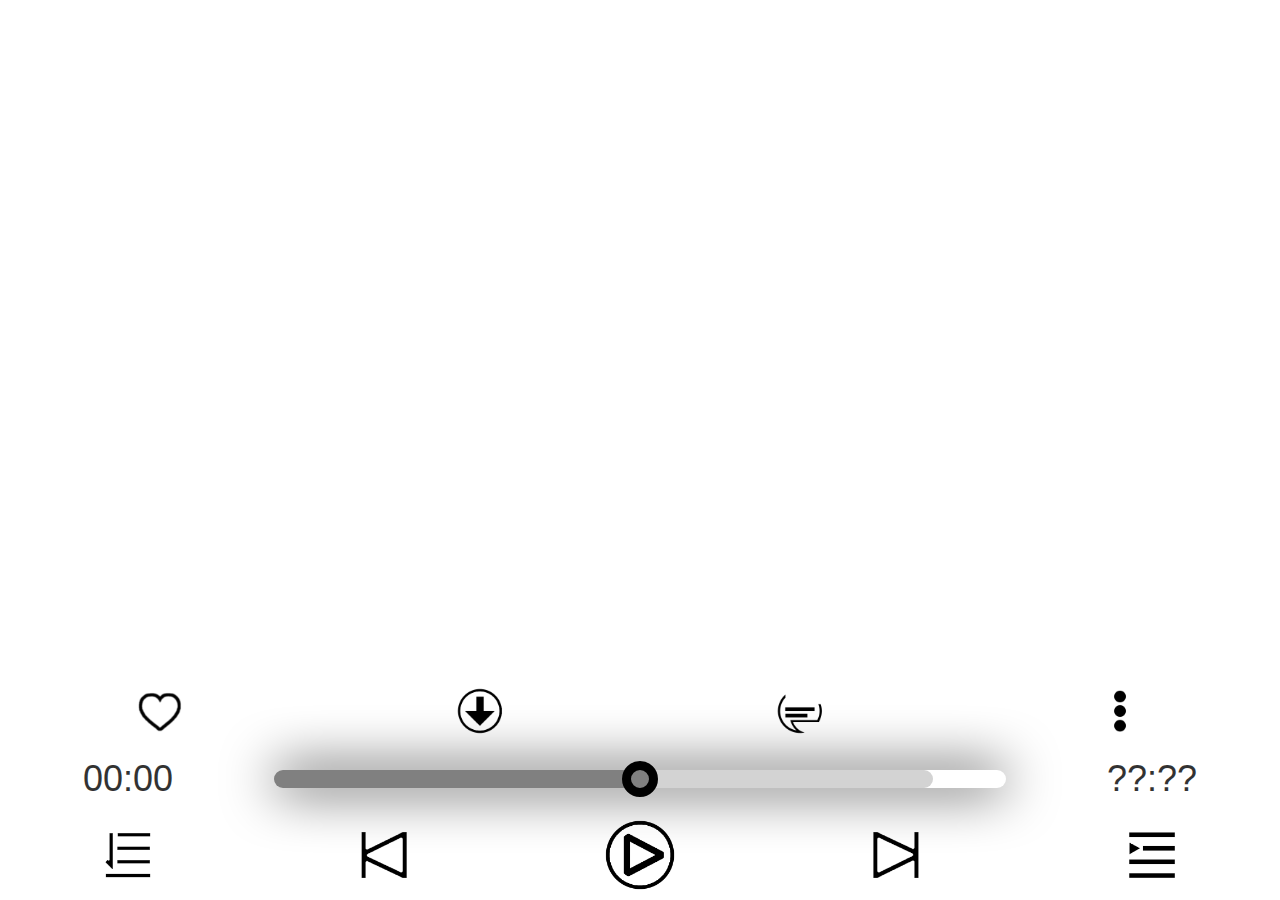
==== commit bd9b5a4a: "20180425" ====
--- a/index.html
+++ b/index.html
@@ -91,27 +91,27 @@
 	<!-- Component navigation -->
 	<div id='controller'>
 		<div class='options'>
-			<div id='favourite'><img src='assets/favourite.white.png'></div>
-			<div id='download'><img src='assets/download.white.png'></div>
-			<div id='talk'><img src='assets/talk.white.png'></div>
-			<div id='menu'><img src='assets/menu.white.png'></div>
+			<div class='favourite'><img src='assets/favourite.white.png'></div>
+			<div class='download'><img src='assets/download.white.png'></div>
+			<div class='talk'><img src='assets/talk.white.png'></div>
+			<div class='menu'><img src='assets/menu.white.png'></div>
 		</div>
 		<div class='progress'>
-			<div id='pass'>00:00</div>
-			<div id='bar'>
-				<div id='total'>
-					<div id='loaded'></div>
-					<div id='current'><span id='button'></span></div>
+			<div class='pass'>00:00</div>
+			<div class='bar'>
+				<div class='total'>
+					<div class='loaded'></div>
+					<div class='current'><span class='button'></span></div>
 				</div>
 			</div>
-			<div id='left'>??:??</div>
+			<div class='left'>??:??</div>
 		</div>
 		<div class='controls'>
-			<div id='mode'><img src='assets/normal.white.png'></div>
-			<div id='prev'><img src='assets/prev.white.png'></div>
-			<div id='play'><img src='assets/play.white.png'></div>
-			<div id='next'><img src='assets/next.white.png'></div>
-			<div id='list'><img src='assets/playlist.white.png'></div>
+			<div class='mode'><img src='assets/normal.white.png'></div>
+			<div class='prev'><img src='assets/prev.white.png'></div>
+			<div class='play'><img src='assets/play.white.png'></div>
+			<div class='next'><img src='assets/next.white.png'></div>
+			<div class='list'><img src='assets/playlist.white.png'></div>
 		</div>
 	</div>
 </div>
--- a/playerActivity/controller.css
+++ b/playerActivity/controller.css
@@ -45,12 +45,12 @@
 	float: left;
 }
 
-#controller #bar {
+#controller .bar {
 	height: var(--controller-progress-height);
 	width: 60%;
 }
 
-#controller #total {
+#controller .total {
 	height: var(--controller-progress-bar-thick);
 	margin: calc((var(--controller-progress-height) - var(--controller-progress-bar-thick)) / 2) var(--controller-progress-bar-thick);
 	width: calc(100% - var(--controller-progress-bar-thick) * 2);
@@ -58,14 +58,14 @@
 	border-radius: var(--controller-progress-bar-thick);
 }
 
-#controller #loaded {
+#controller .loaded {
 	height: 100%;
 	width: 90%;
 	background-color: lightgray;
 	border-radius: var(--controller-progress-bar-thick);
 }
 
-#controller #current {
+#controller .current {
 	position: relative;
 	top: -100%;
 	height: 100%;
@@ -74,7 +74,7 @@
 	border-radius: var(--controller-progress-bar-thick);
 }
 
-#controller #button {
+#controller .button {
 	width: var(--controller-progress-bar-thick);
     height: var(--controller-progress-bar-thick);
     display: block;
@@ -87,7 +87,7 @@
     float: right;
 }
 
-#controller #pass, #controller #left {
+#controller .pass, #controller .left {
 	line-height: var(--controller-progress-height);
 	font-size: calc(var(--controller-progress-bar-thick) * 2);
 	width: 20%;
--- a/index.css
+++ b/index.css
@@ -21,7 +21,7 @@
 	transform:translateX(100vw);
 }
 
-body > .activity#mainActivity {
+body > .activity#playerActivity {
 	transform:translateX(0);
 }
 
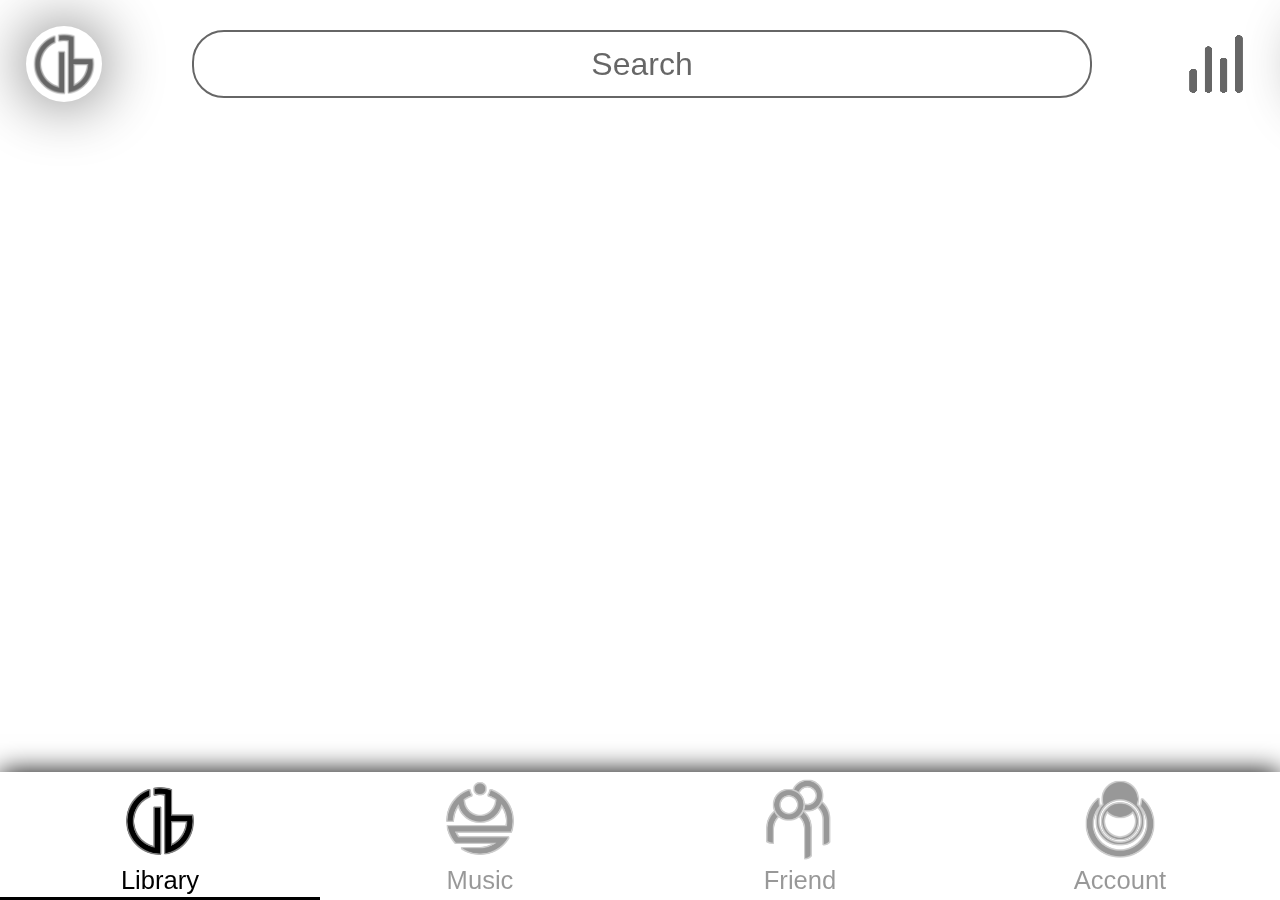
==== commit 77700386: "20180425+2" ====
--- a/index.html
+++ b/index.html
@@ -13,7 +13,9 @@
 <link rel='stylesheet' type='text/css' href='mainActivity/friend.css'>
 <link rel='stylesheet' type='text/css' href='mainActivity/account.css'>
 
+<link rel='stylesheet' type='text/css' href='playerActivity/playerClose.css'>
 <link rel='stylesheet' type='text/css' href='playerActivity/controller.css'>
+<link rel='stylesheet' type='text/css' href='playerActivity/phonograph.css'>
 
 <link rel='stylesheet' type='text/css' href='index.css'>
 </head>
@@ -30,7 +32,9 @@
 <script src='mainActivity/friend.js'></script>
 <script src='mainActivity/account.js'></script>
 
+<script src='playerActivity/playerClose.js'></script>
 <script src='playerActivity/controller.js'></script>
+<script src='playerActivity/phonograph.js'></script>
 
 <script src='index.js'></script>
 
@@ -81,6 +85,7 @@
 	</div>
 </div>
 
+<!-- Component playerEntry -->
 <div class='entry' id='playerEntry'>
 	<canvas width='320' height='320'>
 		?
@@ -88,12 +93,32 @@
 </div>
 
 <div class='activity' id='playerActivity'>
-	<!-- Component navigation -->
+	<div class='container'>
+		<!-- Component phonograph --><div id='phonograph'>
+			<div class='header'>
+				<div class='title'></div>
+				<div class='artist'></div>
+			</div>
+			<div class='body'>
+				<img class='disc' src='assets/app.icon.png'>
+				<canvas class='anime' width='320' height='320'>
+					?
+				</canvas>
+				<canvas class='rod' width='320' height='320'>
+					?
+				</canvas>
+			</div>
+		</div><!-- Component lyric --><div id='lyric'>
+			
+		</div>
+	</div>
+	
+	<!-- Component controller -->
 	<div id='controller'>
 		<div class='options'>
 			<div class='favourite'><img src='assets/favourite.white.png'></div>
 			<div class='download'><img src='assets/download.white.png'></div>
-			<div class='talk'><img src='assets/talk.white.png'></div>
+			<div class='talk'><span>0</span><img src='assets/talk.white.png'></div>
 			<div class='menu'><img src='assets/menu.white.png'></div>
 		</div>
 		<div class='progress'>
@@ -114,6 +139,11 @@
 			<div class='list'><img src='assets/playlist.white.png'></div>
 		</div>
 	</div>
+	
+	<!-- Component playerClose -->
+	<div class='entry' id='playerClose'>
+		<img src='assets/back.white.png'>
+	</div>
 </div>
 
 <script>
@@ -127,6 +157,8 @@
 var music = new Music();
 var friend = new Friend();
 var account = new Account();
+var playerClose = new PlayerClose();
+var phonograph = new Phonograph();
 var controller = new Controller();
 
 /* Prepare */
--- a/playerActivity/playerClose.css
+++ b/playerActivity/playerClose.css
@@ -0,0 +1,20 @@
+:root {
+	--playerClose-height: 10vh;
+	--playerClose-icon-height: 6vh;
+	--playerClose-icon-width: 4vh;
+}
+
+#playerClose {
+	position: absolute;
+	top: 0;
+	left: 0;
+	height: var(--playerClose-height);
+	width: var(--playerClose-height);
+	opacity: 0.8;
+}
+
+#playerClose img {
+	height: var(--playerClose-icon-height);
+	width: var(--playerClose-icon-width);
+	margin: calc(50% - var(--playerClose-icon-height) / 2) calc(50% - var(--playerClose-icon-width) / 2);
+}--- a/playerActivity/controller.css
+++ b/playerActivity/controller.css
@@ -13,6 +13,12 @@
 	width: 100vw;
 	position: absolute;
 	bottom: 0;
+	animation: controllerShow 0.5s linear;
+}
+
+#controller.hide {
+	transform: translateY(var(--controller-height));
+	animation: controllerHide 0.5s linear;
 }
 
 #controller .options {
@@ -116,4 +122,28 @@
 
 #controller .controls > div:first-child img, #controller .controls > div:last-child img {
 	max-width: 65%;
+}
+
+#controller .talk span {
+	position: absolute;
+	top: 5%;
+	left: calc(50% + (100% - var(--controller-options-height) * 4) / 8 + var(--controller-options-height) / 3);
+	vertical-align: top;
+	font-size: calc(80% / 3);
+}
+
+@keyframes controllerHide {
+	from {
+		transform: none;
+	} to {
+		transform: translateY(var(--controller-height));
+	}
+}
+
+@keyframes controllerShow {
+	from {
+		transform: translateY(var(--controller-height));
+	} to {
+		transform: none;
+	}
 }--- a/playerActivity/phonograph.css
+++ b/playerActivity/phonograph.css
@@ -0,0 +1,97 @@
+:root {
+	--phonograph-header-height: 10vh;
+	--phonograph-body-height: 65vh;
+	--phonograph-disc-height: 25vh;
+	--phonograph-disc-border-width: 5vh;
+}
+
+#phonograph {
+	
+}
+
+#phonograph .header {
+	height: var(--phonograph-header-height);
+	border-bottom: 1px solid;
+}
+
+#phonograph .header .title {
+	width: calc(100% - var(--phonograph-header-height) * 2);
+	margin: 0 var(--phonograph-header-height);
+	font-size: calc(var(--phonograph-header-height) / 2);
+	line-height: 1em;
+	padding-top: calc(var(--phonograph-header-height) / 10);
+	text-align: center;
+	overflow: hidden;
+	text-overflow: ellipsis;
+}
+
+#phonograph .header .artist{
+	width: calc(100% - var(--phonograph-header-height) * 2);
+	margin: 0 var(--phonograph-header-height);
+	font-size: calc(var(--phonograph-header-height) * 3 / 10);
+	line-height: 1em;
+	padding-bottom: calc(var(--phonograph-header-height) / 10);
+	text-align: center;
+	overflow: hidden;
+	text-overflow: ellipsis;
+}
+
+#phonograph .body {
+	height: var(--phonograph-body-height);
+}
+
+#phonograph .body .disc {
+	position: fixed;
+	top: calc(var(--phonograph-header-height) + var(--phonograph-body-height) / 4.5);
+	left: calc(50vw - var(--phonograph-disc-border-width) - var(--phonograph-disc-height) / 2);
+	width: var(--phonograph-disc-height);
+	height: var(--phonograph-disc-height);
+	vertical-align: top;
+	border-radius: 50%;
+	border-width: var(--phonograph-disc-border-width);
+	border-style: solid double;
+	border-color: rgba(0,0,0,0.8);
+	background-color: rgba(255,255,255,0.2);
+}
+
+#phonograph .body .disc.reverse {
+	border-width: var(--phonograph-disc-border-width);
+	border-style: solid double;
+	border-color: rgba(255,255,255,0.2);
+}
+
+#phonograph .body .rod {
+	display: block;
+	position: fixed;
+	top: var(--phonograph-header-height);
+	left: calc(50vw - var(--phonograph-body-height) / 6);
+	height: calc(var(--phonograph-body-height) / 3);
+	transform-origin: 50% 10%;
+	transform: rotate(-45deg);
+	animation: phonographRodOff 0.5s linear;
+}
+
+#phonograph .body .rod.on {
+	transform: none;
+	animation: phonographRodOn 0.5s linear;
+}
+
+#phonograph .body .anime {
+	display: block;
+}
+
+@keyframes phonographRodOn {
+	from {
+		transform: rotate(-45deg);
+	} to {
+		transform: none;
+	}
+}
+
+@keyframes phonographRodOff {
+	from {
+		transform: none;
+	} to {
+		transform: rotate(-45deg);
+	}
+}--- a/index.css
+++ b/index.css
@@ -18,11 +18,17 @@
 	top: 0;
 	height: 100vh;
 	width: 100vw;
-	transform:translateX(100vw);
+	transform: translateX(100vw);
+	animation: closeActivity 0.5s linear;
 }
 
-body > .activity#playerActivity {
-	transform:translateX(0);
+body > .activity#mainActivity {
+	transform: translateX(0);
+	animation: openActivity 1s linear;
+}
+body > .activity.open {
+	transform: translateX(0);
+	animation: openActivity 0.5s linear;
 }
 
 body > .activity > .container {
@@ -36,4 +42,20 @@
 	width: 100vw;
 	display: inline-block;
 	vertical-align: top;
+}
+
+@keyframes openActivity {
+	from {
+		transform: translateX(100vw);
+	} to {
+		transform: translateX(0);
+	}
+}
+
+@keyframes closeActivity {
+	from {
+		transform: translateX(0);
+	} to {
+		transform: translateX(100vw);
+	}
 }